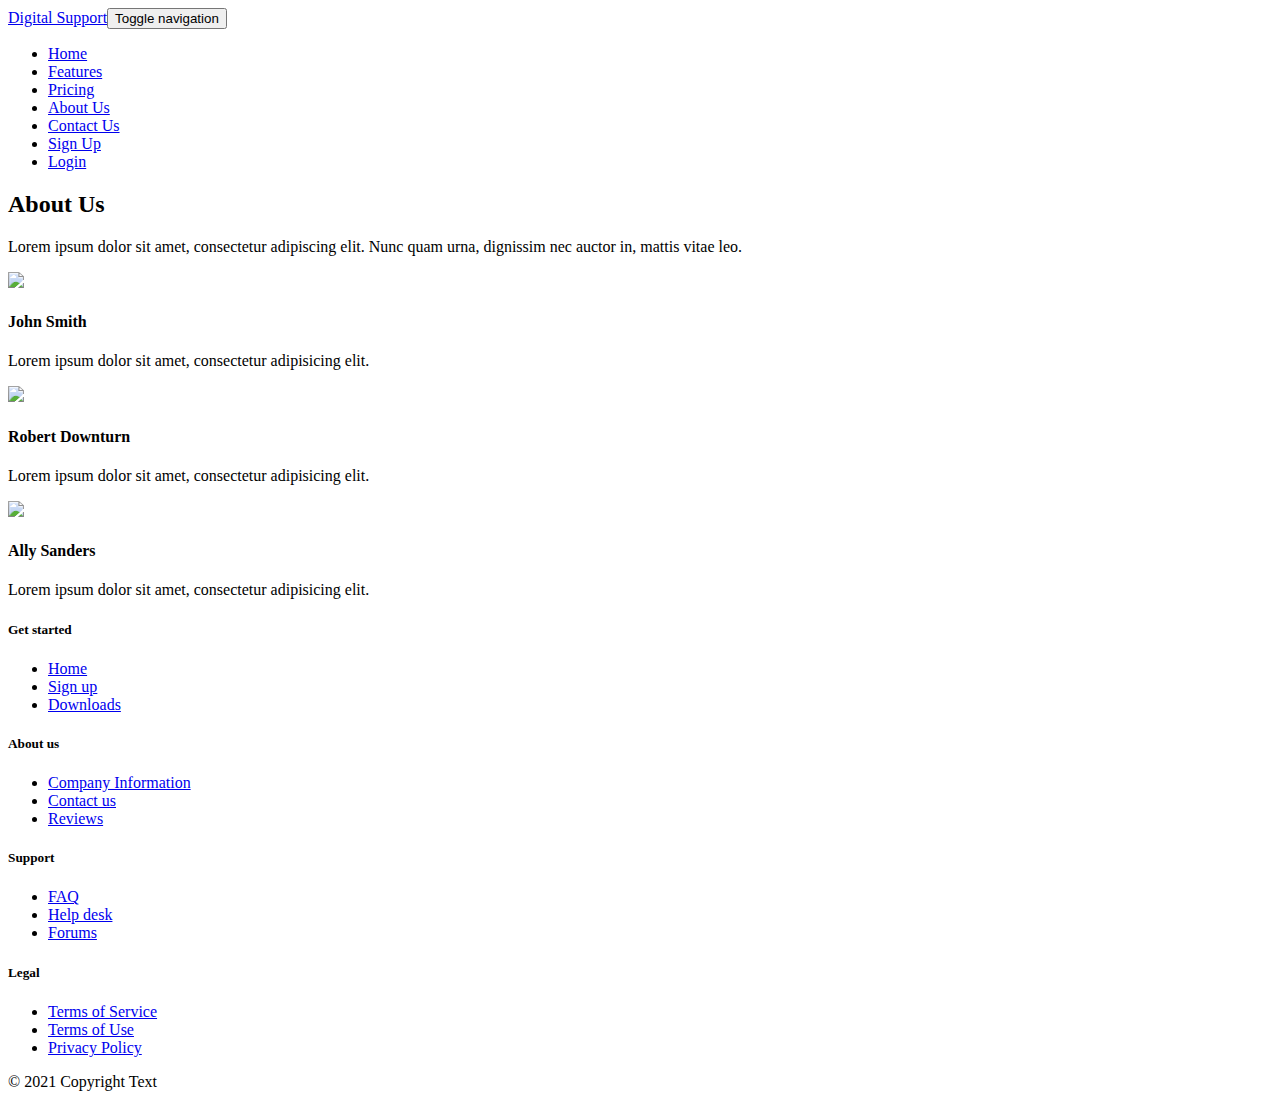
==== about-us.html @ 4d6db225 "preloader added" ====
<!DOCTYPE html>
<html>
  <head>
    <meta charset="utf-8" />
    <meta
      name="viewport"
      content="width=device-width, initial-scale=1.0, shrink-to-fit=no"
    />
    <title>About Us - Digital Support</title>
    <link rel="stylesheet" href="assets/bootstrap/css/bootstrap.min.css" />
    <link
      rel="stylesheet"
      href="https://fonts.googleapis.com/css?family=Montserrat:400,400i,700,700i,600,600i"
    />
    <link rel="stylesheet" href="assets/fonts/font-awesome.min.css" />
    <link rel="stylesheet" href="assets/fonts/simple-line-icons.min.css" />
    <link rel="stylesheet" href="assets/css/Features-Blue.css" />
    <link
      rel="stylesheet"
      href="https://cdnjs.cloudflare.com/ajax/libs/baguettebox.js/1.10.0/baguetteBox.min.css"
    />
    <link rel="stylesheet" href="assets/css/Projects-Horizontal.css" />
    <link rel="stylesheet" href="assets/css/Team-Boxed.css" />
    <link rel="stylesheet" href="assets/css/vanilla-zoom.min.css" />
    <link rel="stylesheet" href="assets/css/preloader.css">
  </head>
  <script src="/assets/js/preloader.js" ></script>

  <body>
    
    <div class="loader-wrapper">
      <div class="loader"></div>
      <div class="loader-section section-left"></div>
      <div class="loader-section section-right"></div>
    </div>
  
    <nav
      class="
        navbar navbar-light navbar-expand-lg
        fixed-top
        bg-white
        clean-navbar
      "
    >
      <div class="container">
        <a class="navbar-brand logo" href="#">Digital Support</a
        ><button
          data-bs-toggle="collapse"
          class="navbar-toggler"
          data-bs-target="#navcol-1"
        >
          <span class="visually-hidden">Toggle navigation</span
          ><span class="navbar-toggler-icon"></span>
        </button>
        <div class="collapse navbar-collapse" id="navcol-1">
          <ul class="navbar-nav ms-auto">
            <li class="nav-item">
              <a class="nav-link" href="index.html">Home</a>
            </li>
            <li class="nav-item">
              <a class="nav-link" href="features.html">Features</a>
            </li>
            <li class="nav-item">
              <a class="nav-link" href="pricing.html">Pricing</a>
            </li>
            <li class="nav-item">
              <a class="nav-link active" href="about-us.html">About Us</a>
            </li>
            <li class="nav-item">
              <a class="nav-link" href="contact-us.html">Contact Us</a>
            </li>
            <li class="nav-item">
              <a class="nav-link" href="registration.html">Sign Up</a>
            </li>
            <li class="nav-item">
              <a class="nav-link" href="login.html">Login</a>
            </li>
          </ul>
        </div>
      </div>
    </nav>
    <main class="page">
      <section class="clean-block about-us">
        <div class="container">
          <div class="block-heading">
            <h2 class="text-info">About Us</h2>
            <p>
              Lorem ipsum dolor sit amet, consectetur adipiscing elit. Nunc quam
              urna, dignissim nec auctor in, mattis vitae leo.
            </p>
          </div>
          <div class="row justify-content-center">
            <div class="col-sm-6 col-lg-4">
              <div class="card text-center clean-card">
                <img
                  class="card-img-top w-100 d-block"
                  src="assets/img/avatars/avatar1.jpg"
                />
                <div class="card-body info">
                  <h4 class="card-title">John Smith</h4>
                  <p class="card-text">
                    Lorem ipsum dolor sit amet, consectetur adipisicing elit.
                  </p>
                  <div class="icons">
                    <a href="#"><i class="icon-social-facebook"></i></a
                    ><a href="#"><i class="icon-social-instagram"></i></a
                    ><a href="#"><i class="icon-social-twitter"></i></a>
                  </div>
                </div>
              </div>
            </div>
            <div class="col-sm-6 col-lg-4">
              <div class="card text-center clean-card">
                <img
                  class="card-img-top w-100 d-block"
                  src="assets/img/avatars/avatar2.jpg"
                />
                <div class="card-body info">
                  <h4 class="card-title">Robert Downturn</h4>
                  <p class="card-text">
                    Lorem ipsum dolor sit amet, consectetur adipisicing elit.
                  </p>
                  <div class="icons">
                    <a href="#"><i class="icon-social-facebook"></i></a
                    ><a href="#"><i class="icon-social-instagram"></i></a
                    ><a href="#"><i class="icon-social-twitter"></i></a>
                  </div>
                </div>
              </div>
            </div>
            <div class="col-sm-6 col-lg-4">
              <div class="card text-center clean-card">
                <img
                  class="card-img-top w-100 d-block"
                  src="assets/img/avatars/avatar3.jpg"
                />
                <div class="card-body info">
                  <h4 class="card-title">Ally Sanders</h4>
                  <p class="card-text">
                    Lorem ipsum dolor sit amet, consectetur adipisicing elit.
                  </p>
                  <div class="icons">
                    <a href="#"><i class="icon-social-facebook"></i></a
                    ><a href="#"><i class="icon-social-instagram"></i></a
                    ><a href="#"><i class="icon-social-twitter"></i></a>
                  </div>
                </div>
              </div>
            </div>
          </div>
        </div>
      </section>
    </main>
    <footer class="page-footer dark">
      <div class="container">
        <div class="row">
          <div class="col-sm-3">
            <h5>Get started</h5>
            <ul>
              <li><a href="#">Home</a></li>
              <li><a href="#">Sign up</a></li>
              <li><a href="#">Downloads</a></li>
            </ul>
          </div>
          <div class="col-sm-3">
            <h5>About us</h5>
            <ul>
              <li><a href="#">Company Information</a></li>
              <li><a href="#">Contact us</a></li>
              <li><a href="#">Reviews</a></li>
            </ul>
          </div>
          <div class="col-sm-3">
            <h5>Support</h5>
            <ul>
              <li><a href="#">FAQ</a></li>
              <li><a href="#">Help desk</a></li>
              <li><a href="#">Forums</a></li>
            </ul>
          </div>
          <div class="col-sm-3">
            <h5>Legal</h5>
            <ul>
              <li><a href="#">Terms of Service</a></li>
              <li><a href="#">Terms of Use</a></li>
              <li><a href="#">Privacy Policy</a></li>
            </ul>
          </div>
        </div>
      </div>
      <div class="footer-copyright">
        <p>© 2021 Copyright Text</p>
      </div>
    </footer>
    <script src="assets/bootstrap/js/bootstrap.min.js"></script>
    <script src="https://cdnjs.cloudflare.com/ajax/libs/baguettebox.js/1.10.0/baguetteBox.min.js"></script>
    <script src="assets/js/vanilla-zoom.js"></script>
    <script src="assets/js/theme.js"></script>
  </body>
</html>
---- assets/css/preloader.css ----
/* .loader,
.loader:after {
  border-radius: 50%;
  width: 10em;
  height: 10em;
}
.loader {
  margin: 60px auto;
  font-size: 10px;
  position: relative;
  text-indent: -9999em;
  border-top: 1.1em solid rgba(255, 255, 255, 0.2);
  border-right: 1.1em solid rgba(255, 255, 255, 0.2);
  border-bottom: 1.1em solid rgba(255, 255, 255, 0.2);
  border-left: 1.1em solid #260efc;
  -webkit-transform: translateZ(0);
  -ms-transform: translateZ(0);
  transform: translateZ(0);
  -webkit-animation: load8 1.1s infinite linear;
  animation: load8 1.1s infinite linear;
}
@-webkit-keyframes load8 {
  0% {
    -webkit-transform: rotate(0deg);
    transform: rotate(0deg);
  }
  100% {
    -webkit-transform: rotate(360deg);
    transform: rotate(360deg);
  }
}
@keyframes load8 {
  0% {
    -webkit-transform: rotate(0deg);
    transform: rotate(0deg);
  }
  100% {
    -webkit-transform: rotate(360deg);
    transform: rotate(360deg);
  }
} */

.loader-wrapper {
    --line-width: 5px;
    --curtain-color: #3b99e0 ;
    --outer-line-color: #fdfdfd ;
    --middle-line-color: #fdfdfd;
    --inner-line-color: #fdfdfd;
    position:fixed;
    top:0;
    left:0;
    width:100%;
    height:100%;
    z-index:1000;
  }
  
  .loader {
    display:block;
    position: relative;
    top:50%;
    left:50%;
  /*   transform: translate(-50%, -50%); */
    width:150px;
    height:150px;
    margin:-75px 0 0 -75px;
    border:var(--line-width) solid transparent;
    border-top-color: var(--outer-line-color);
    border-radius:100%;
    -webkit-animation: spin 2s linear infinite;
            animation: spin 2s linear infinite;
    z-index:1001;
  }
  
  .loader:before {
    content:"";
    position: absolute;
    top:4px;
    left:4px;
    right:4px;
    bottom:4px;
    border:var(--line-width) solid transparent;
    border-top-color: var(--inner-line-color);
    border-radius:100%;
    -webkit-animation: spin 3s linear infinite;
            animation: spin 3s linear infinite;
  }
  
  .loader:after {
    content:"";
    position: absolute;
    top:14px;
    left:14px;
    right:14px;
    bottom:14px;
    border:var(--line-width) solid transparent;
    border-top-color: var(--middle-line-color);
    border-radius:100%;
    -webkit-animation: spin 1.5s linear infinite;
            animation: spin 1.5s linear infinite;
  }
  
  @-webkit-keyframes spin {
    0%   { 
      -webkit-transform: rotate(0deg); 
        -ms-transform: rotate(0deg); 
            transform: rotate(0deg);
    }
    100% { 
      -webkit-transform: rotate(360deg); 
        -ms-transform: rotate(360deg); 
            transform: rotate(360deg);
    }
  }
  @keyframes spin {
    0%   { 
      -webkit-transform: rotate(0deg); 
        -ms-transform: rotate(0deg); 
            transform: rotate(0deg);
    }
    100% { 
      -webkit-transform: rotate(360deg); 
        -ms-transform: rotate(360deg); 
            transform: rotate(360deg);
    }
  }
  
  .loader-wrapper .loader-section {
    position:fixed;
    top:0;
    background:var(--curtain-color);
    width:51%;
    height:100%;
    z-index:1000;
  }
  
  .loader-wrapper .loader-section.section-left {
    left:0
  }
  .loader-wrapper .loader-section.section-right {
    right:0;
  }
  
  /* Loaded Styles */ 
  .loaded .loader-wrapper .loader-section.section-left {
    transform: translateX(-100%);
    transition: all 0.7s 0.3s cubic-bezier(0.645,0.045,0.355,1.000);
  }
  .loaded .loader-wrapper .loader-section.section-right {
    transform: translateX(100%);
    transition: all 0.7s 0.3s cubic-bezier(0.645,0.045,0.355,1.000);
  }
  .loaded .loader {
    opacity: 0;
    transition: all 0.3s ease-out;
  }
  .loaded .loader-wrapper {
    visibility: hidden;
    transform:translateY(-100%);
    transition: all .3s 1s ease-out;
  }
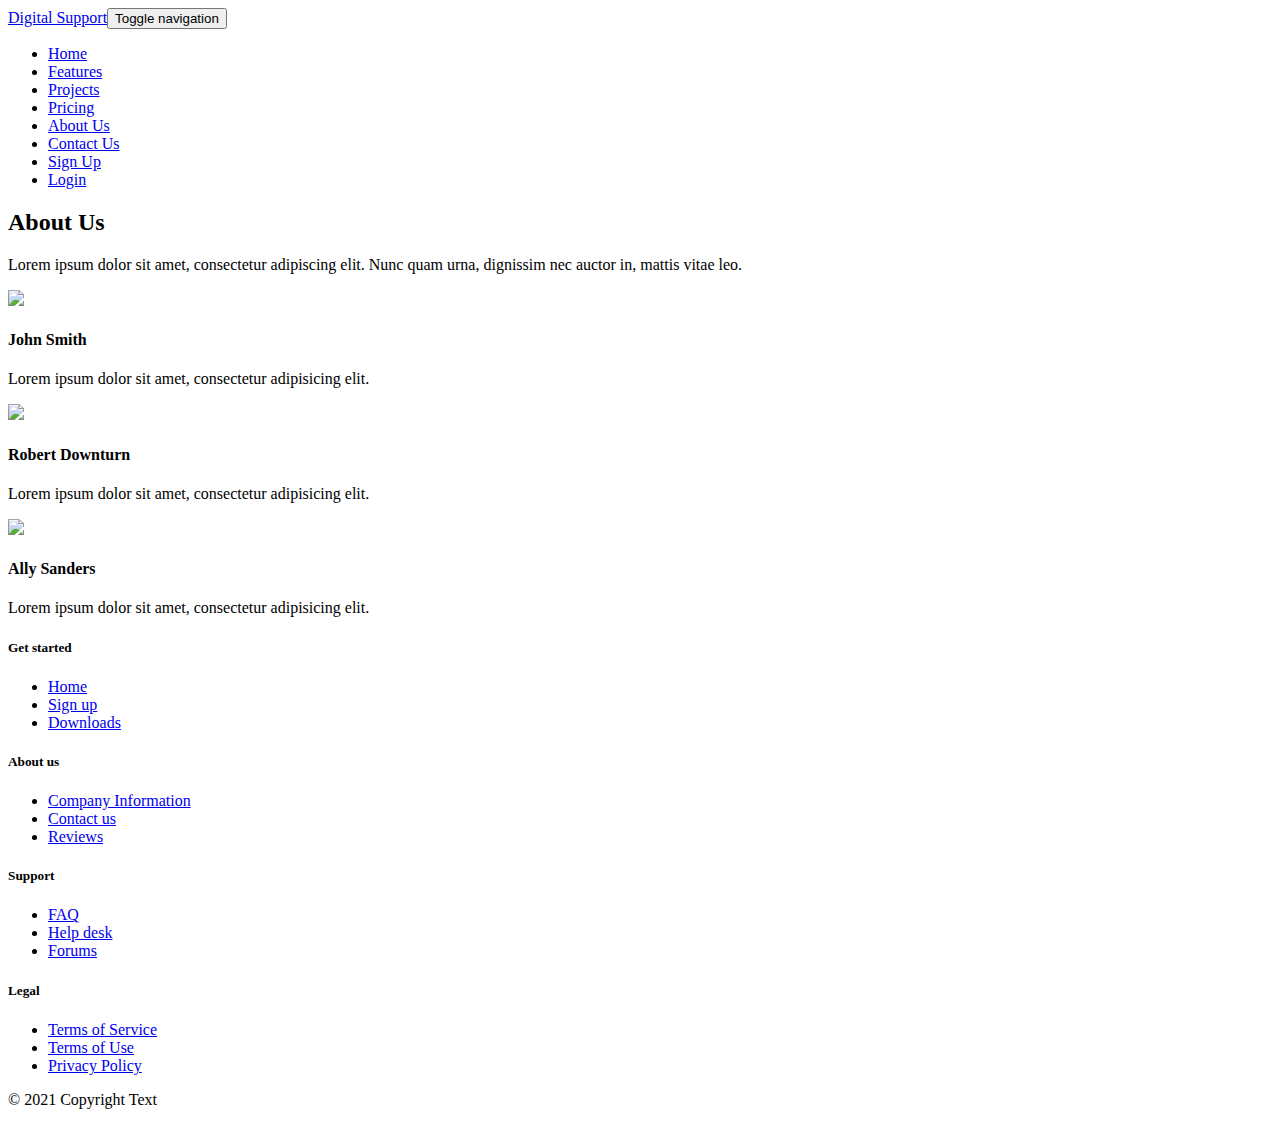
==== commit 2fbdc753: "fix: #3" ====
--- a/about-us.html
+++ b/about-us.html
@@ -59,6 +59,9 @@
             </li>
             <li class="nav-item">
               <a class="nav-link" href="features.html">Features</a>
+            </li>
+            <li class="nav-item">
+              <a class="nav-link" href="projects.html">Projects</a>
             </li>
             <li class="nav-item">
               <a class="nav-link" href="pricing.html">Pricing</a>
